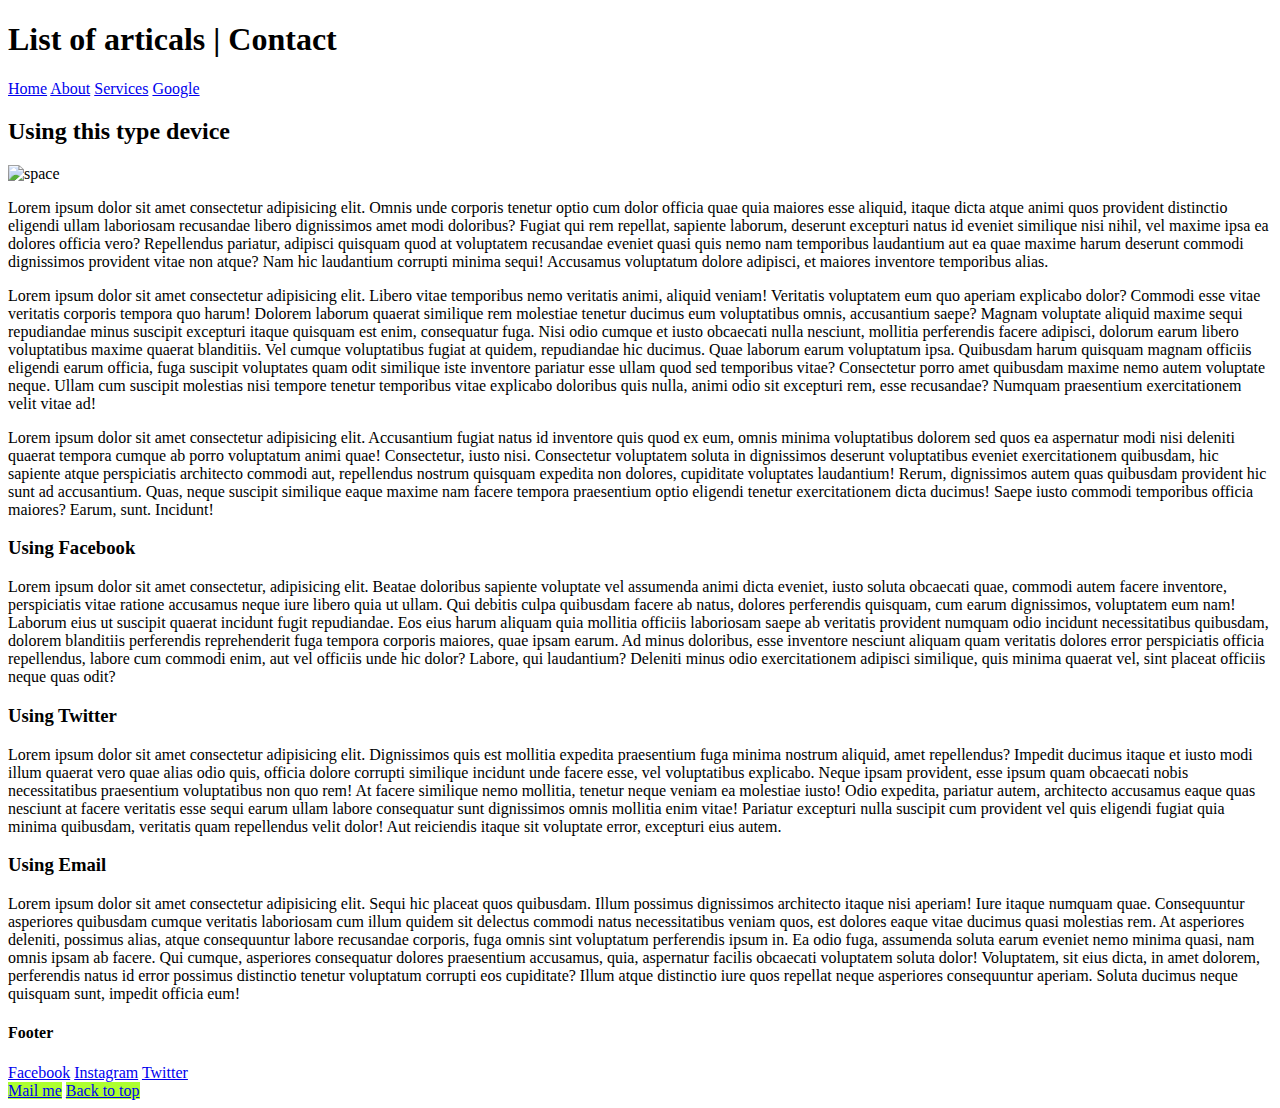
==== block-BHaaak/contact.html @ 18284211 "correct some content" ====
<!DOCTYPE html>
<html lang="en">
    <head>
        <meta charset="UTF-8">
        <meta name="viewport" content="width=device-width, initial-scale=1.0">
        <title>articales</title>
        <link rel="stylesheet" href="style.css">
    </head>
    <body id="top">
        <header>
            <h1>List of articals | Contact</h1>
            <nav>
                <a href="index.html">Home</a>
                <a href="about.html">About</a>
                <a href="services.html">Services</a>
                <a href="https://www.google.com/" target="_blank">Google</a>
            </nav>
        </header>
        <main>
            <section>
                <article>
                    <h2>Using this type device</h2>
                    <img src="https://images.pexels.com/photos/955081/pexels-photo-955081.jpeg?auto=compress&cs=tinysrgb&h=650&w=940" alt="space">
                    <p>Lorem ipsum dolor sit amet consectetur adipisicing elit. Omnis unde corporis tenetur optio cum dolor officia quae quia maiores esse aliquid, itaque dicta atque animi quos provident distinctio eligendi ullam laboriosam recusandae libero dignissimos amet modi doloribus? Fugiat qui rem repellat, sapiente laborum, deserunt excepturi natus id eveniet similique nisi nihil, vel maxime ipsa ea dolores officia vero? Repellendus pariatur, adipisci quisquam quod at voluptatem recusandae eveniet quasi quis nemo nam temporibus laudantium aut ea quae maxime harum deserunt commodi dignissimos provident vitae non atque? Nam hic laudantium corrupti minima sequi! Accusamus voluptatum dolore adipisci, et maiores inventore temporibus alias.</p>
                    <p>Lorem ipsum dolor sit amet consectetur adipisicing elit. Libero vitae temporibus nemo veritatis animi, aliquid veniam! Veritatis voluptatem eum quo aperiam explicabo dolor? Commodi esse vitae veritatis corporis tempora quo harum! Dolorem laborum quaerat similique rem molestiae tenetur ducimus eum voluptatibus omnis, accusantium saepe? Magnam voluptate aliquid maxime sequi repudiandae minus suscipit excepturi itaque quisquam est enim, consequatur fuga. Nisi odio cumque et iusto obcaecati nulla nesciunt, mollitia perferendis facere adipisci, dolorum earum libero voluptatibus maxime quaerat blanditiis. Vel cumque voluptatibus fugiat at quidem, repudiandae hic ducimus. Quae laborum earum voluptatum ipsa. Quibusdam harum quisquam magnam officiis eligendi earum officia, fuga suscipit voluptates quam odit similique iste inventore pariatur esse ullam quod sed temporibus vitae? Consectetur porro amet quibusdam maxime nemo autem voluptate neque. Ullam cum suscipit molestias nisi tempore tenetur temporibus vitae explicabo doloribus quis nulla, animi odio sit excepturi rem, esse recusandae? Numquam praesentium exercitationem velit vitae ad!</p>
                    <p>Lorem ipsum dolor sit amet consectetur adipisicing elit. Accusantium fugiat natus id inventore quis quod ex eum, omnis minima voluptatibus dolorem sed quos ea aspernatur modi nisi deleniti quaerat tempora cumque ab porro voluptatum animi quae! Consectetur, iusto nisi. Consectetur voluptatem soluta in dignissimos deserunt voluptatibus eveniet exercitationem quibusdam, hic sapiente atque perspiciatis architecto commodi aut, repellendus nostrum quisquam expedita non dolores, cupiditate voluptates laudantium! Rerum, dignissimos autem quas quibusdam provident hic sunt ad accusantium. Quas, neque suscipit similique eaque maxime nam facere tempora praesentium optio eligendi tenetur exercitationem dicta ducimus! Saepe iusto commodi temporibus officia maiores? Earum, sunt. Incidunt!</p>
                </article>   
            </section>
            <section>
                <article>
                    <h3>Using Facebook</h3>
                    <p>Lorem ipsum dolor sit amet consectetur, adipisicing elit. Beatae doloribus sapiente voluptate vel assumenda animi dicta eveniet, iusto soluta obcaecati quae, commodi autem facere inventore, perspiciatis vitae ratione accusamus neque iure libero quia ut ullam. Qui debitis culpa quibusdam facere ab natus, dolores perferendis quisquam, cum earum dignissimos, voluptatem eum nam! Laborum eius ut suscipit quaerat incidunt fugit repudiandae. Eos eius harum aliquam quia mollitia officiis laboriosam saepe ab veritatis provident numquam odio incidunt necessitatibus quibusdam, dolorem blanditiis perferendis reprehenderit fuga tempora corporis maiores, quae ipsam earum. Ad minus doloribus, esse inventore nesciunt aliquam quam veritatis dolores error perspiciatis officia repellendus, labore cum commodi enim, aut vel officiis unde hic dolor? Labore, qui laudantium? Deleniti minus odio exercitationem adipisci similique, quis minima quaerat vel, sint placeat officiis neque quas odit?</p>
                </article>
                <article>
                    <h3>Using Twitter</h3>
                    <p>Lorem ipsum dolor sit amet consectetur adipisicing elit. Dignissimos quis est mollitia expedita praesentium fuga minima nostrum aliquid, amet repellendus? Impedit ducimus itaque et iusto modi illum quaerat vero quae alias odio quis, officia dolore corrupti similique incidunt unde facere esse, vel voluptatibus explicabo. Neque ipsam provident, esse ipsum quam obcaecati nobis necessitatibus praesentium voluptatibus non quo rem! At facere similique nemo mollitia, tenetur neque veniam ea molestiae iusto! Odio expedita, pariatur autem, architecto accusamus eaque quas nesciunt at facere veritatis esse sequi earum ullam labore consequatur sunt dignissimos omnis mollitia enim vitae! Pariatur excepturi nulla suscipit cum provident vel quis eligendi fugiat quia minima quibusdam, veritatis quam repellendus velit dolor! Aut reiciendis itaque sit voluptate error, excepturi eius autem.</p>
                </article>
                <article>
                    <h3>Using Email</h3>
                    <p>Lorem ipsum dolor sit amet consectetur adipisicing elit. Sequi hic placeat quos quibusdam. Illum possimus dignissimos architecto itaque nisi aperiam! Iure itaque numquam quae. Consequuntur asperiores quibusdam cumque veritatis laboriosam cum illum quidem sit delectus commodi natus necessitatibus veniam quos, est dolores eaque vitae ducimus quasi molestias rem. At asperiores deleniti, possimus alias, atque consequuntur labore recusandae corporis, fuga omnis sint voluptatum perferendis ipsum in. Ea odio fuga, assumenda soluta earum eveniet nemo minima quasi, nam omnis ipsam ab facere. Qui cumque, asperiores consequatur dolores praesentium accusamus, quia, aspernatur facilis obcaecati voluptatem soluta dolor! Voluptatem, sit eius dicta, in amet dolorem, perferendis natus id error possimus distinctio tenetur voluptatum corrupti eos cupiditate? Illum atque distinctio iure quos repellat neque asperiores consequuntur aperiam. Soluta ducimus neque quisquam sunt, impedit officia eum!</p>
                </article>
            </section>
        </main>
        <footer>
            <h4>Footer</h4>
            <nav>
                <a href="https://www.facebook.com/ravindra.rajpoot.121/" target="_blank">Facebook</a>
                <a href="https://www.instagram.com/ravindrarajpoot3005/?hl=en"  target="_blank">Instagram</a>
                <a href="https://twitter.com/ravindr74359769" target="_blank">Twitter</a>
            </nav>
            <a href="mailto:ravindrarajpoot9628172@gamil?subject=write some artical&body=body-goes-here" class="btn">Mail me</a>
            <a href="#top" class="btn">Back to top</a>
        </footer>
    </body>
</html>
---- block-BHaaak/style.css ----
img{
    width:300px;
    height: 200px;
}
.btn{
    background-color: greenyellow;
}
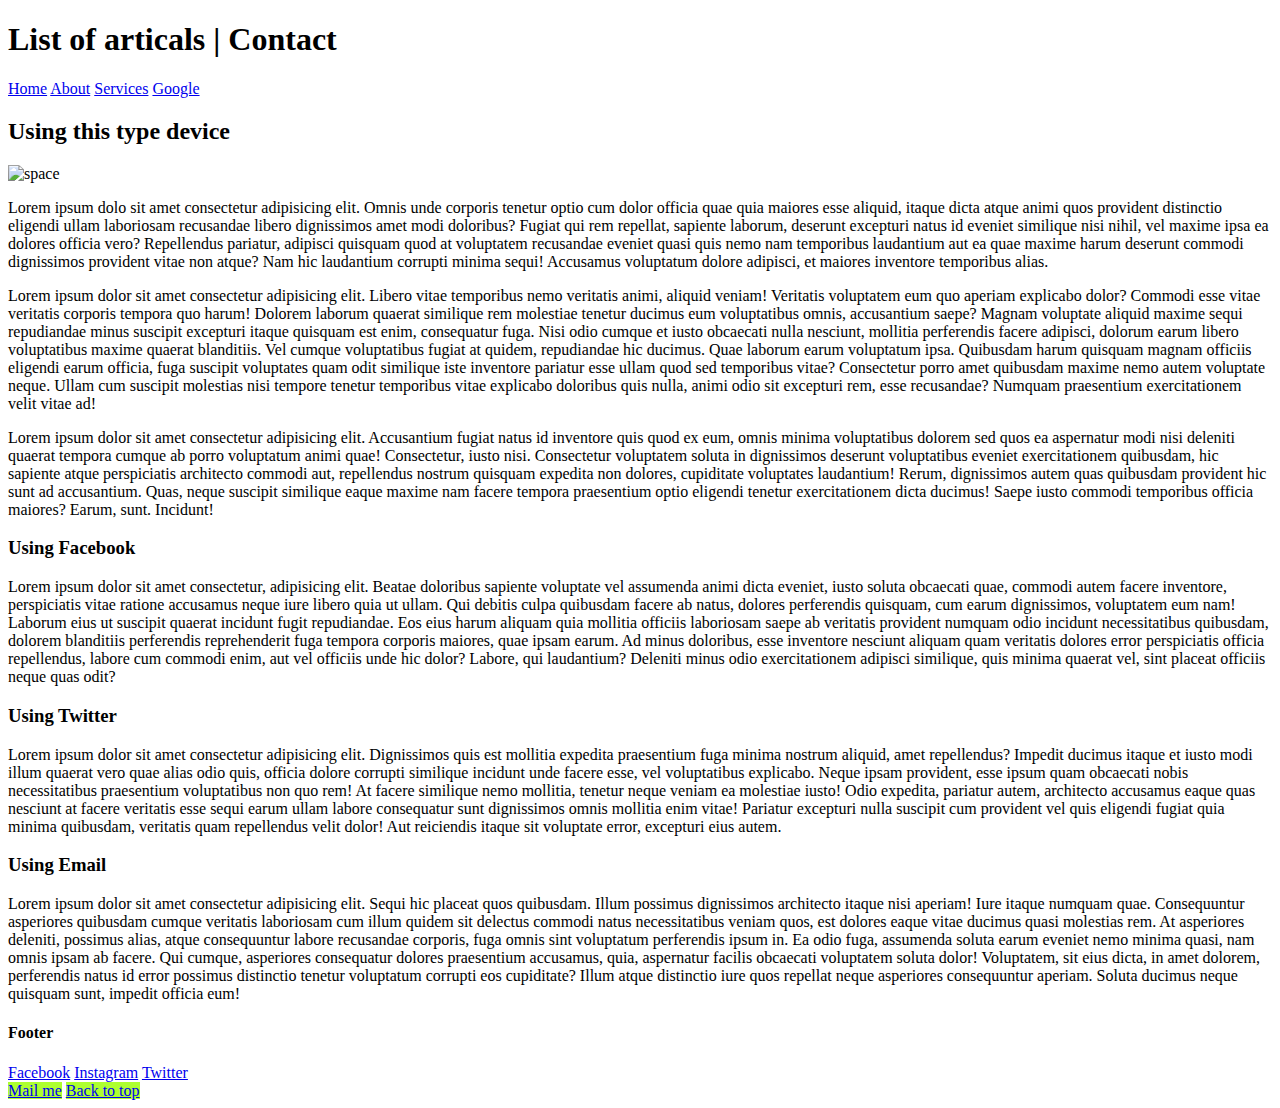
==== commit 79e1b012: "Merge 80d678d80687c172b235af7f9f63f4e7e9a103f9 into dd2545c8218051b3bc0cfb366a45df83807467ae" ====
--- a/block-BHaaak/contact.html
+++ b/block-BHaaak/contact.html
@@ -21,7 +21,7 @@
                 <article>
                     <h2>Using this type device</h2>
                     <img src="https://images.pexels.com/photos/955081/pexels-photo-955081.jpeg?auto=compress&cs=tinysrgb&h=650&w=940" alt="space">
-                    <p>Lorem ipsum dolor sit amet consectetur adipisicing elit. Omnis unde corporis tenetur optio cum dolor officia quae quia maiores esse aliquid, itaque dicta atque animi quos provident distinctio eligendi ullam laboriosam recusandae libero dignissimos amet modi doloribus? Fugiat qui rem repellat, sapiente laborum, deserunt excepturi natus id eveniet similique nisi nihil, vel maxime ipsa ea dolores officia vero? Repellendus pariatur, adipisci quisquam quod at voluptatem recusandae eveniet quasi quis nemo nam temporibus laudantium aut ea quae maxime harum deserunt commodi dignissimos provident vitae non atque? Nam hic laudantium corrupti minima sequi! Accusamus voluptatum dolore adipisci, et maiores inventore temporibus alias.</p>
+                    <p>Lorem ipsum dolo sit amet consectetur adipisicing elit. Omnis unde corporis tenetur optio cum dolor officia quae quia maiores esse aliquid, itaque dicta atque animi quos provident distinctio eligendi ullam laboriosam recusandae libero dignissimos amet modi doloribus? Fugiat qui rem repellat, sapiente laborum, deserunt excepturi natus id eveniet similique nisi nihil, vel maxime ipsa ea dolores officia vero? Repellendus pariatur, adipisci quisquam quod at voluptatem recusandae eveniet quasi quis nemo nam temporibus laudantium aut ea quae maxime harum deserunt commodi dignissimos provident vitae non atque? Nam hic laudantium corrupti minima sequi! Accusamus voluptatum dolore adipisci, et maiores inventore temporibus alias.</p>
                     <p>Lorem ipsum dolor sit amet consectetur adipisicing elit. Libero vitae temporibus nemo veritatis animi, aliquid veniam! Veritatis voluptatem eum quo aperiam explicabo dolor? Commodi esse vitae veritatis corporis tempora quo harum! Dolorem laborum quaerat similique rem molestiae tenetur ducimus eum voluptatibus omnis, accusantium saepe? Magnam voluptate aliquid maxime sequi repudiandae minus suscipit excepturi itaque quisquam est enim, consequatur fuga. Nisi odio cumque et iusto obcaecati nulla nesciunt, mollitia perferendis facere adipisci, dolorum earum libero voluptatibus maxime quaerat blanditiis. Vel cumque voluptatibus fugiat at quidem, repudiandae hic ducimus. Quae laborum earum voluptatum ipsa. Quibusdam harum quisquam magnam officiis eligendi earum officia, fuga suscipit voluptates quam odit similique iste inventore pariatur esse ullam quod sed temporibus vitae? Consectetur porro amet quibusdam maxime nemo autem voluptate neque. Ullam cum suscipit molestias nisi tempore tenetur temporibus vitae explicabo doloribus quis nulla, animi odio sit excepturi rem, esse recusandae? Numquam praesentium exercitationem velit vitae ad!</p>
                     <p>Lorem ipsum dolor sit amet consectetur adipisicing elit. Accusantium fugiat natus id inventore quis quod ex eum, omnis minima voluptatibus dolorem sed quos ea aspernatur modi nisi deleniti quaerat tempora cumque ab porro voluptatum animi quae! Consectetur, iusto nisi. Consectetur voluptatem soluta in dignissimos deserunt voluptatibus eveniet exercitationem quibusdam, hic sapiente atque perspiciatis architecto commodi aut, repellendus nostrum quisquam expedita non dolores, cupiditate voluptates laudantium! Rerum, dignissimos autem quas quibusdam provident hic sunt ad accusantium. Quas, neque suscipit similique eaque maxime nam facere tempora praesentium optio eligendi tenetur exercitationem dicta ducimus! Saepe iusto commodi temporibus officia maiores? Earum, sunt. Incidunt!</p>
                 </article>   
